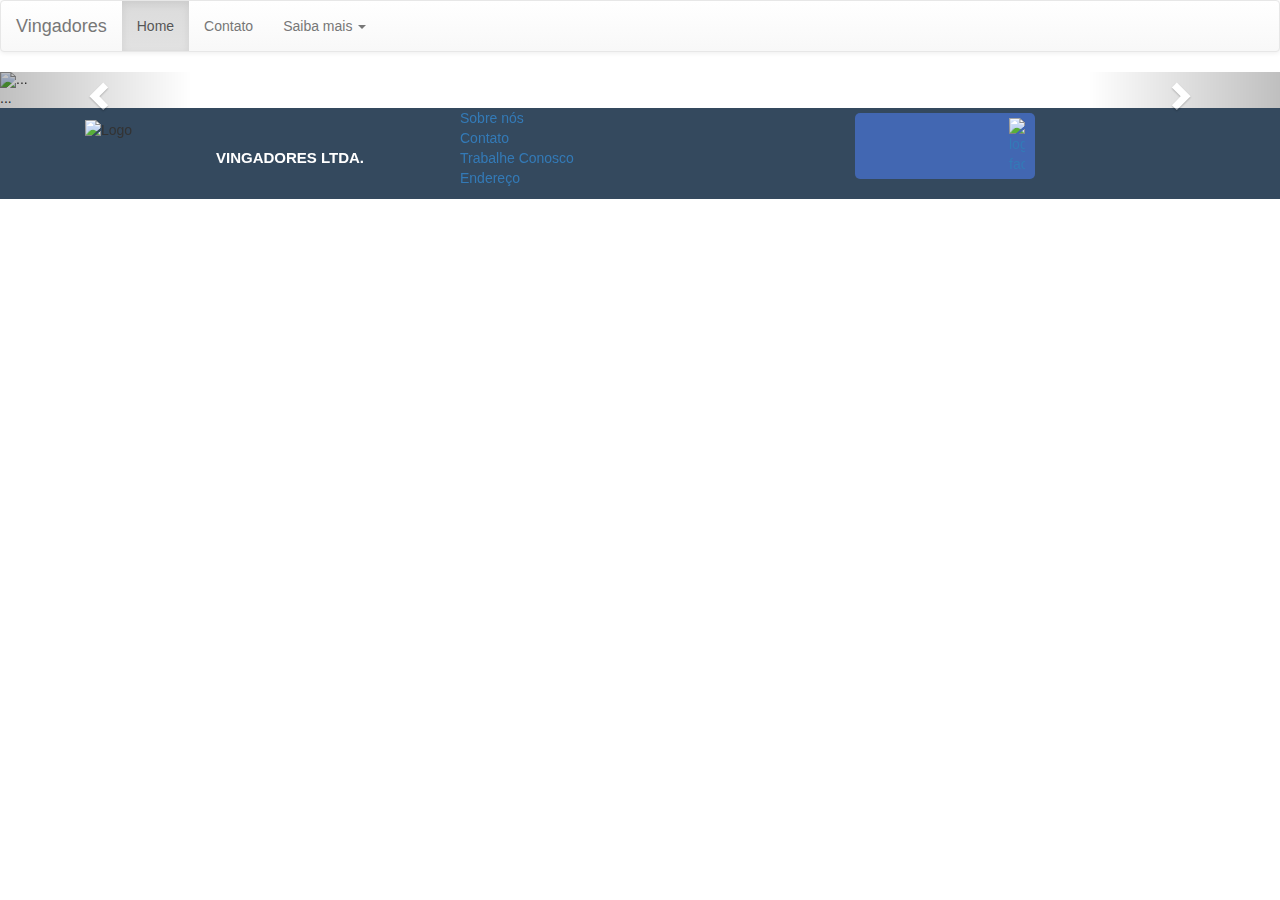
==== index.html @ f6f79ce8 "inicial commit" ====
<!DOCTYPE html>
<html lang="en">
<head>
    <meta charset="UTF-8">
    <meta name="viewport" content="width=device-width, initial-scale=1.0">
    <meta http-equiv="X-UA-Compatible" content="ie=edge">
    <title>Meu Site</title>
    <!-- Latest compiled and minified CSS -->
    <link rel="stylesheet" href="https://stackpath.bootstrapcdn.com/bootstrap/3.4.1/css/bootstrap.min.css" integrity="sha384-HSMxcRTRxnN+Bdg0JdbxYKrThecOKuH5zCYotlSAcp1+c8xmyTe9GYg1l9a69psu" crossorigin="anonymous">
    <!-- Optional theme -->
    <link rel="stylesheet" href="https://stackpath.bootstrapcdn.com/bootstrap/3.4.1/css/bootstrap-theme.min.css" integrity="sha384-6pzBo3FDv/PJ8r2KRkGHifhEocL+1X2rVCTTkUfGk7/0pbek5mMa1upzvWbrUbOZ" crossorigin="anonymous">
    <link rel="stylesheet" href="style.css">
</head>
<body>
    
    <header>
            <nav class="navbar navbar-default">
                    <div class="container-fluid">
                      <!-- Brand and toggle get grouped for better mobile display -->
                      <div class="navbar-header">
                        <button type="button" class="navbar-toggle collapsed" data-toggle="collapse" data-target="#bs-example-navbar-collapse-1" aria-expanded="false">
                          <span class="sr-only">Toggle navigation</span>
                          <span class="icon-bar"></span>
                          <span class="icon-bar"></span>
                          <span class="icon-bar"></span>
                        </button>
                        <a class="navbar-brand" href="#">Vingadores</a>
                      </div>
                  
                      <!-- Collect the nav links, forms, and other content for toggling -->
                      <div class="collapse navbar-collapse" id="bs-example-navbar-collapse-1">
                        <ul class="nav navbar-nav">
                          <li class="active"><a href="#">Home <span class="sr-only">(current)</span></a></li>
                          <li><a href="contato.html">Contato</a></li>
                          <li class="dropdown">
                            <a href="#" class="dropdown-toggle" data-toggle="dropdown" role="button" aria-haspopup="true" aria-expanded="false">Saiba mais <span class="caret"></span></a>
                            <ul class="dropdown-menu">
                              <li><a href="#">Action</a></li>
                              <li><a href="#">Another action</a></li>
                              <li><a href="#">Something else here</a></li>
                              <li role="separator" class="divider"></li>
                              <li><a href="#">Separated link</a></li>
                              <li role="separator" class="divider"></li>
                              <li><a href="#">One more separated link</a></li>
                            </ul>
                          </li>
                        </ul>
                        
                      </div><!-- /.navbar-collapse -->
                    </div><!-- /.container-fluid -->
                  </nav>
    </header>

    <section>
        <div id="carousel-example-generic" class="carousel slide" data-ride="carousel">
            <!-- Indicators -->
            <ol class="carousel-indicators">
                <li data-target="#carousel-example-generic" data-slide-to="0" class="active"></li>
                <li data-target="#carousel-example-generic" data-slide-to="1"></li>
                <li data-target="#carousel-example-generic" data-slide-to="2"></li>
            </ol>
            
            <!-- Wrapper for slides -->
            <div class="carousel-inner" role="listbox">
                <div class="item active">
                <img style="display: block; margin: 0 auto; width: 100%;" src="https://images.hdqwalls.com/download/team-iron-man-art-5p-1366x768.jpg" alt="...">
                <div class="carousel-caption">
                    <h1>Team IRON</h1>
                </div>
                </div>
                <div class="item">
                <img style="display: block; margin: 0 auto; width: 100%;" src="https://c4.wallpaperflare.com/wallpaper/989/324/904/civil-war-captain-america-team-wallpaper-preview.jpg" alt="...">
                <div class="carousel-caption">
                    <h1>Team CAP</h1>
                </div>
                </div>
                ...
            </div>
            
            <!-- Controls -->
            <a class="left carousel-control" href="#carousel-example-generic" role="button" data-slide="prev">
                <span class="glyphicon glyphicon-chevron-left" aria-hidden="true"></span>
                <span class="sr-only">Previous</span>
            </a>
            <a class="right carousel-control" href="#carousel-example-generic" role="button" data-slide="next">
                <span class="glyphicon glyphicon-chevron-right" aria-hidden="true"></span>
                <span class="sr-only">Next</span>
            </a>
            </div>
    </section>

    <footer class="footer">
        <div class="container">
            <div class="row">
                <div class="col-md-12">
                    <div class="row">
                        <div class="col-md-4">
                            <div class="col-md-6">
                                <img class="logo" src="https://www.tapisrouge.com.br/wp-content/uploads/2019/11/Avengers-Logo-PNG-Transparent-Avengers-Logo-715x715.png" alt="Logo">
                            </div>
                            <div class="col-md-6 col-xs-12">
                                <h2 class="titulo-logo text-center">Vingadores LTDA.</h2>
                            </div>

                        </div>
                        <div class="col-md-4 col-xs-12">
                            <a href="#">Sobre nós</a><br/>
                            <a href="#">Contato</a><br/>
                            <a href="#">Trabalhe Conosco</a><br/>
                            <a href="#">Endereço</a><br/>
                        </div>
                        <div class="col-md-4 col-xs-12">
                            <div class="col-md-6 box-facebook">
                                <a  href="https://facebook.com" target="_newblank">
                                    <img class="facebook" src="https://www.facebook.com/images/fb_icon_325x325.png" alt="logo facebook">
                                </a>
                            </div>
                        </div>
                    </div>
                </div>
            </div>
        </div>
    </footer>

    <div style="position: fixed; right: 40px; width: 50px; height: 50px; bottom: 30px;">
        <a href="https://wa.me/5511959890230?text=Olá%20SejamBemVindos" target="_newblank">
        <img style="display: block; width: 100%;cursor: pointer; " src="https://cdn3.iconfinder.com/data/icons/popular-services-brands/512/whatsapp-512.png" alt="">
    </a>
    </div>
    
    <script src="https://ajax.googleapis.com/ajax/libs/jquery/3.4.1/jquery.min.js"></script>
    <script src="https://stackpath.bootstrapcdn.com/bootstrap/3.4.1/js/bootstrap.min.js" integrity="sha384-aJ21OjlMXNL5UyIl/XNwTMqvzeRMZH2w8c5cRVpzpU8Y5bApTppSuUkhZXN0VxHd" crossorigin="anonymous"></script>

</body>
</html>
---- style.css ----
.footer {
    background-color: #34495e;
    width: 100%;
    bottom: 0;
    height: auto;
}
.logo {
    display: block;
    margin: 12px 0;
    width: 50%;
}
.titulo-logo {
    color: #fff;
    font-size: 15px;
    font-weight: bold;
    text-transform: uppercase;
    padding: 22px 0;
    margin-left: -100px;
}
.box-facebook {
    background-color: #4267b2;
    border-radius: 5px;
    padding: 5px 10px;
    margin: 5px;
}
.facebook {
    display: block;
    width: 10%;
    float: right;
    transition: 1s;
}
.facebook:hover {
    margin-right: 10px;
}
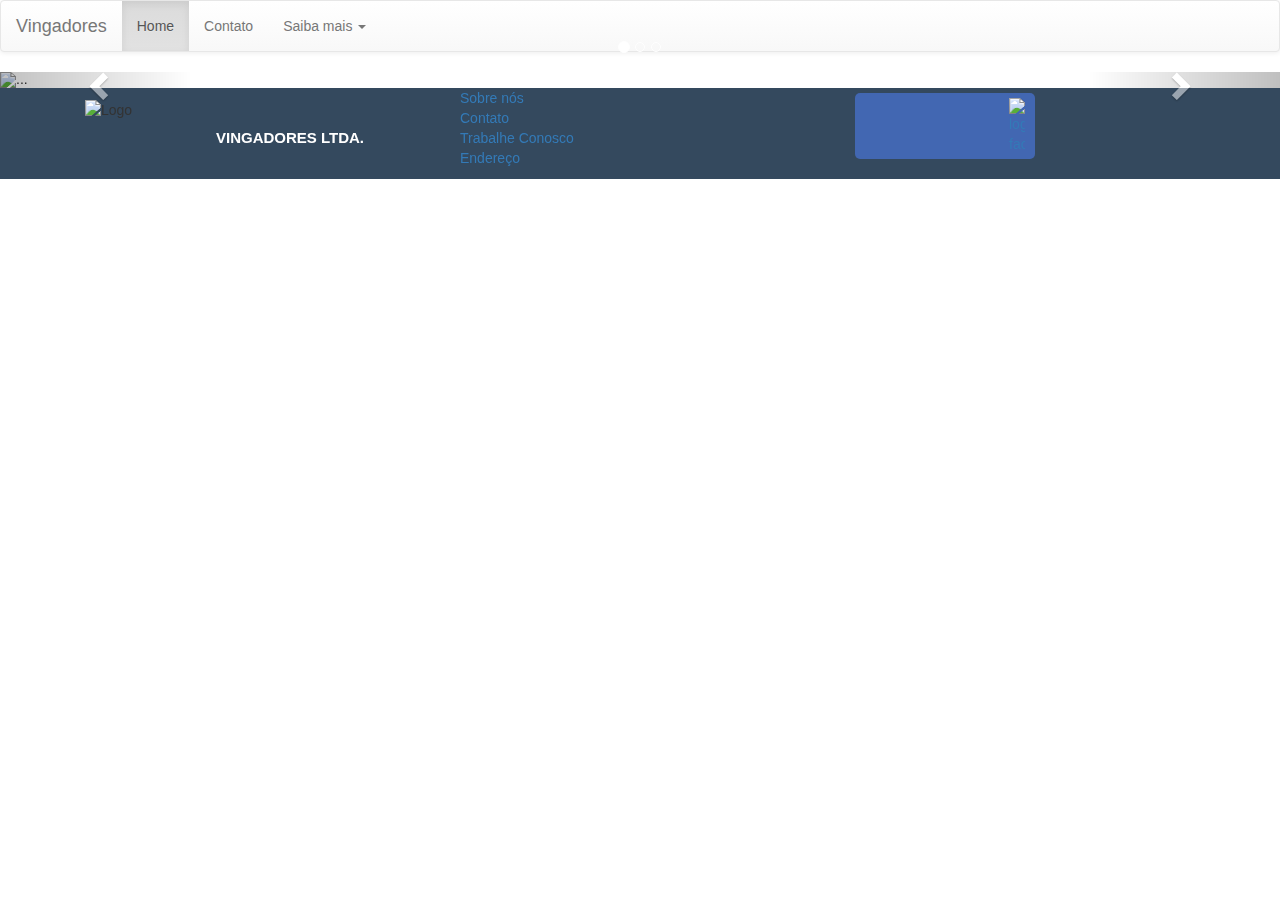
==== commit 462f2564: "alteração do Paulo" ====
--- a/index.html
+++ b/index.html
@@ -74,7 +74,12 @@
                     <h1>Team CAP</h1>
                 </div>
                 </div>
-                ...
+                <div class="item">
+                    <img style="display: block; margin: 0 auto; width: 100%;" src="https://wallpaperplay.com/walls/full/5/9/d/137814.jpg" alt="...">
+                    <div class="carousel-caption">
+                        <h1>Vingadores Completo</h1>
+                    </div>
+                </div>
             </div>
             
             <!-- Controls -->
